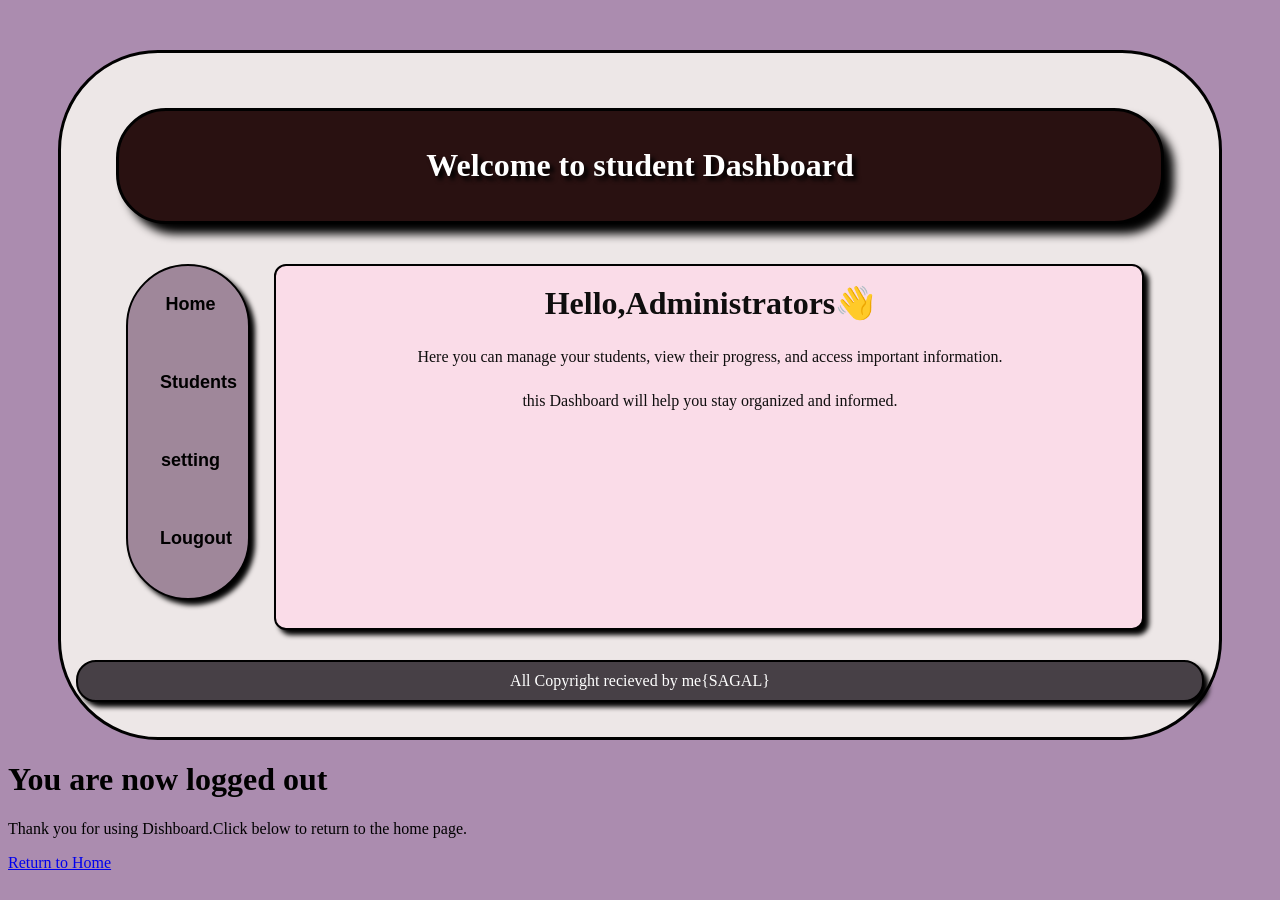
==== index.html @ 313b7429 "Add files via upload" ====
<!DOCTYPE html>
<html lang="en">
<head>
    <meta charset="UTF-8">
    <meta name="viewport" content="width=device-width, initial-scale=1.0">
    <title>Document</title>
    <link rel="stylesheet" href="nasta.css">
    <link rel="stylesheet" href="home.css">
</head>
<div id="nuura">
<body>
    <div class="lovely">
    <header>
        <h1> Welcome to student Dashboard </h1>
    </header>
    </div>
    <nav>
        <a href="home.html">Home</a>&nbsp;&nbsp;
        <a href="students.html">Students</a>&nbsp;&nbsp;
        <a href="progress.html">setting</a>&nbsp;&nbsp;
        <a href="logout.html">Lougout</a>&nbsp;&nbsp;
    </nav>

    <main>
        <h1> Hello,Administrators👋 </h1>
        <p> Here you can manage your students, view their progress, and access important information. </p>
        <p> this Dashboard will help you stay organized and informed. </p>
    </main>
    <footer>
         All Copyright recieved by me{SAGAL} 
    </footer>
    </body>
</div>
 <header>
        <h1>You are now logged out</h1>
    </header>
    <p>Thank you for using Dishboard.Click below to return to the home page.</p>
    <a href="home.html">Return to Home</a>


</body>
</html>
---- nasta.css ----
.lovely{
    background-color: #291111;
    margin :40px;
    padding: 15px;
    color: white;
    text-align: center;
    border: 3px solid black;
    border-radius: 50px;
    box-shadow: 10px 10px 10px black;
    text-shadow: 4px 4px 4px black;
}
#nuura{
    background-color: #ede7e7;
    margin-top: 50px;
    margin-bottom: 10px;
    padding: 15px;
    margin-left: 50px;
    margin-right: 50px;
    color: white;
    text-align: center;
    border: 3px solid black;
    border-radius: 100px;
    border-spacing: 0cap;
}

nav{
    float: left;
    width: 100px;
    background-color: #9f879a;
    padding: 10px;
    margin-left: 50px;
    margin-right: 50px;
    margin-bottom: 60px;
    border: 2px solid black;
    border-radius: 70px;
    box-shadow: 5px 5px 5px black;
    text-decoration: none;
    font-size: 18px;
    font-weight: bold;
    font-family: Arial, sans-serif;
}
nav a{
    text-decoration: none;
    color: black;
    display: block;
    margin: 10px 5px 10px 10px;
    padding: 8px 12px;
    border-radius: 10px;
    transition: background-color 0.2s ease, color 0.2s ease, transform 0.2s ease;
    box-sizing:content-box
}
nav a:hover{
    background-color: #585b4c;
    color: white;
    transform: translateX(2px);
}
nav a:active{
    background-color: #585b4c;
    color: white;
    transform: translateX(2px);
}
nav a:focus{
    background-color: #585b4c;
    color: white;
    transform: translateX(2px);}
    nav a:visited{
        background-color: #585b4c;}
        nav a :target{
            background-color: #585b4c;
            color: white;
            transform: translateX(2px);
        }
     footer{
        background-color: #474046;
        color: white;
        text-align: center;
        padding: 10px;
        margin-top: 20px;
        margin-bottom: 20px;
        border: 2px solid black;
        border-radius: 20px;
        box-shadow: 5px 5px 5px black; }
---- home.css ----
main{
    margin-left: 198px;
    padding: 18px 22px 24px;
    border-radius: 12px;
    min-height: 320px;
    margin-top: 10px;
    margin-bottom: 30px;
    margin-right: 60px;
    border: 2px solid black;
    box-shadow: 5px 5px 5px black;
    background-color: #fadce8;
    color: #84385c;
}
body{
    background-color: #ab8caf;
}
main h1{
    margin-top: 0;
    font-size: 2rem;
    color:rgb(15, 14, 14)
}
main p{
    line-height: 1.7;
    margin-bottom: 14px;
    color:rgb(15, 14, 14)
}
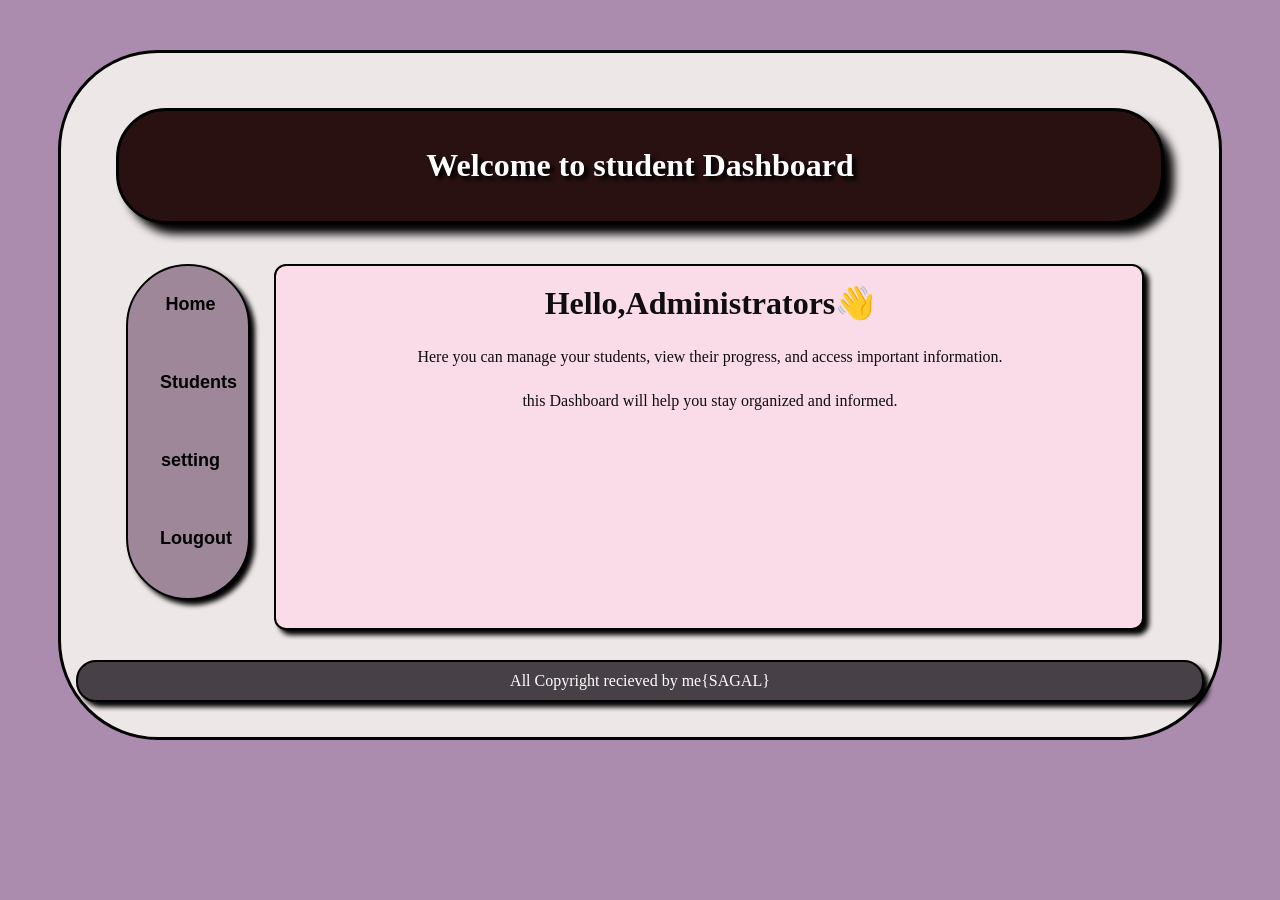
==== commit f79fb300: "Fix HTML structure and remove duplicate content" ====
--- a/index.html
+++ b/index.html
@@ -31,12 +31,7 @@
     </footer>
     </body>
 </div>
- <header>
-        <h1>You are now logged out</h1>
-    </header>
-    <p>Thank you for using Dishboard.Click below to return to the home page.</p>
-    <a href="home.html">Return to Home</a>
 
 
 </body>
-</html>+</html>
